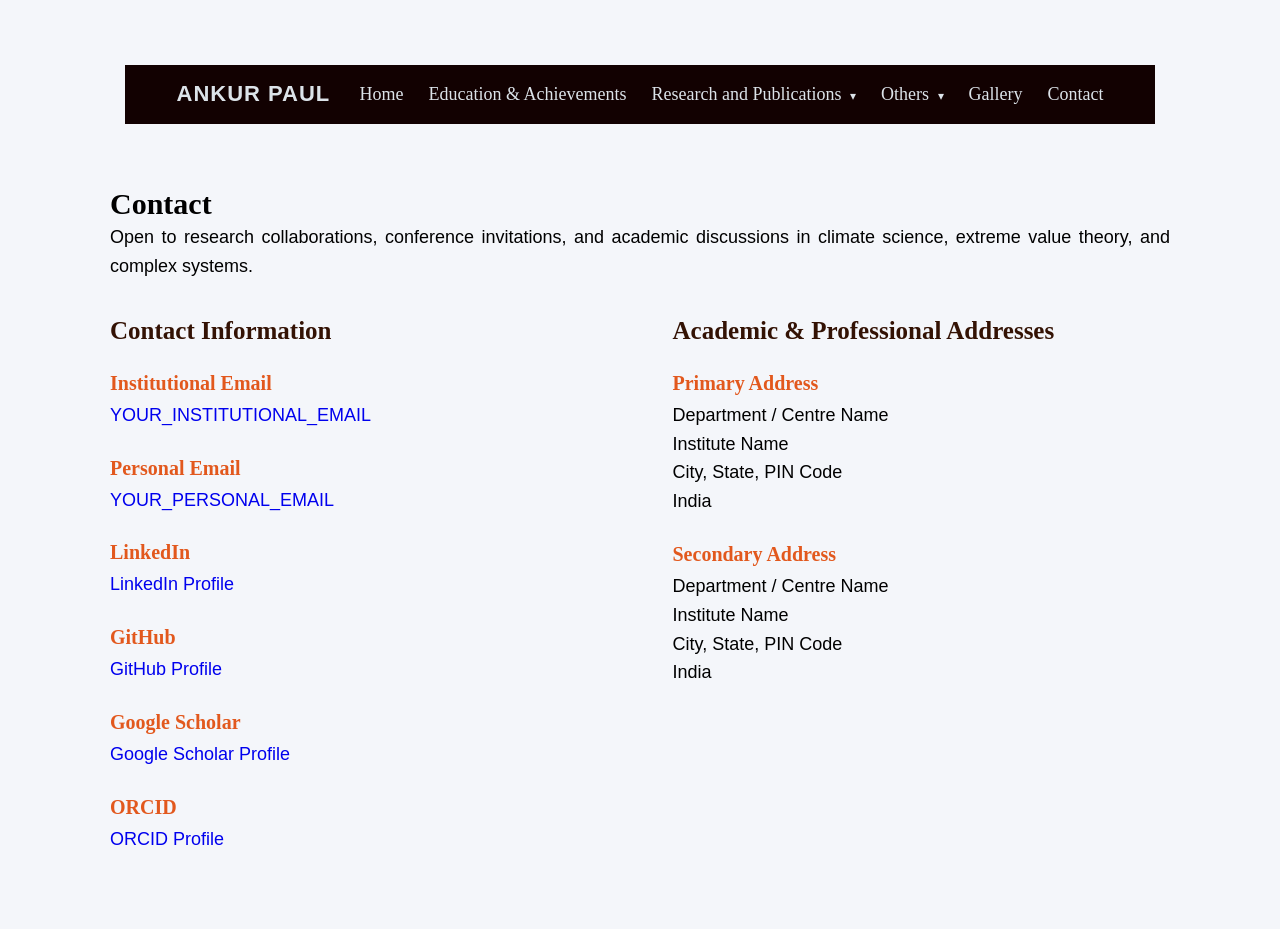
==== contact.html @ b31936fc "Create contact.html" ====
<!DOCTYPE html>
<html lang="en">

<head>
<meta charset="UTF-8">
<meta name="viewport" content="width=device-width, initial-scale=1.0">

<title>Contact | Ankur Paul</title>

<link rel="stylesheet" href="style.css">

<style>

/* CONTACT PAGE */

.contact-container {
    max-width: 1100px;
    margin: 30px auto;
    padding: 20px;
}

.contact-intro {
    margin-bottom: 35px;
    text-align: justify;
}

.contact-grid {
    display: grid;
    grid-template-columns: 1fr 1fr;
    gap: 65px;
    align-items: start;
}

.contact-section h2 {
    margin-bottom: 22px;
    font-weight: bold;
}

.contact-item {
    margin-bottom: 25px;
}

.contact-item h3 {
    margin-bottom: 5px;
    font-weight: bold;
}

.contact-item p {
    margin: 0;
    overflow-wrap: anywhere;
}

.contact-item a {
    text-decoration: none;
    overflow-wrap: anywhere;
}

.contact-item a:hover {
    text-decoration: underline;
}

.contact-divider {
    margin: 25px 0;
}

@media (max-width: 700px) {
    .contact-grid {
        grid-template-columns: 1fr;
        gap: 35px;
    }

    .contact-container {
        padding: 15px;
    }
}

</style>
</head>

<body>

<!-- HEADER -->

<header>
    <div id="menu-container"></div>
</header>

<!-- CONTACT PAGE -->

<main class="contact-container">

    <h1>Contact</h1>

    <div class="contact-intro">

        <p>
            Open to research collaborations, conference invitations,
            and academic discussions in climate science, extreme value
            theory, and complex systems.
        </p>

    </div>

    <div class="contact-grid">

        <!-- LEFT COLUMN: CONTACT INFORMATION -->

        <section class="contact-section">

            <h2>Contact Information</h2>

            <div class="contact-item">
                <h3>Institutional Email</h3>
                <p>
                    <a href="mailto:YOUR_INSTITUTIONAL_EMAIL">
                        YOUR_INSTITUTIONAL_EMAIL
                    </a>
                </p>
            </div>

            <div class="contact-item">
                <h3>Personal Email</h3>
                <p>
                    <a href="mailto:YOUR_PERSONAL_EMAIL">
                        YOUR_PERSONAL_EMAIL
                    </a>
                </p>
            </div>

            <div class="contact-item">
                <h3>LinkedIn</h3>
                <p>
                    <a href="YOUR_LINKEDIN_URL" target="_blank">
                        LinkedIn Profile
                    </a>
                </p>
            </div>

            <div class="contact-item">
                <h3>GitHub</h3>
                <p>
                    <a href="https://github.com/paul-ankur" target="_blank">
                        GitHub Profile
                    </a>
                </p>
            </div>

            <div class="contact-item">
                <h3>Google Scholar</h3>
                <p>
                    <a href="YOUR_GOOGLE_SCHOLAR_URL" target="_blank">
                        Google Scholar Profile
                    </a>
                </p>
            </div>

            <div class="contact-item">
                <h3>ORCID</h3>
                <p>
                    <a href="YOUR_ORCID_URL" target="_blank">
                        ORCID Profile
                    </a>
                </p>
            </div>

        </section>

        <!-- RIGHT COLUMN: ADDRESSES -->

        <section class="contact-section">

            <h2>Academic & Professional Addresses</h2>

            <div class="contact-item">

                <h3>Primary Address</h3>

                <p>
                    Department / Centre Name<br>
                    Institute Name<br>
                    City, State, PIN Code<br>
                    India
                </p>

            </div>

            <div class="contact-item">

                <h3>Secondary Address</h3>

                <p>
                    Department / Centre Name<br>
                    Institute Name<br>
                    City, State, PIN Code<br>
                    India
                </p>

            </div>

        </section>

    </div>

</main>

<!-- MENU SCRIPT -->

<script src="menu.js"></script>

</body>
</html>
---- style.css ----
/* =========================================
   ANKUR PAUL - ACADEMIC WEBSITE
   GLOBAL STYLESHEET
   ========================================= */

/* COLOR SCHEME */

:root {
    --body-bg: #f4f6fa;
    --body-text: #000000;

    --heading: #14243a;
    --secondary-text: #536579;

    --header-bg: #120101;
    --header-text: #dce3e9;

    --footer-bg: #120101;
    --footer-text: #9ba9b8;

    --accent: #ffd300;

    --border: #cbd4df;
    --button-border: #536579;

    --font-main: "Times New Roman", serif;
    --font-content: -apple-system, BlinkMacSystemFont,
                    "Segoe UI", Roboto, Helvetica, Arial, sans-serif;
}

/* GLOBAL RESET */

* {
    margin: 0;
    padding: 0;
    box-sizing: border-box;
}

html {
    scroll-behavior: smooth;
}

body {
    background: var(--body-bg);
    color: var(--body-text);
    font-family: var(--font-main);
    line-height: 1.3;
}

/* =========================================
   NAVIGATION HEADER
   ========================================= */

nav {
    background: var(--header-bg);
    padding: 15px 5%;
    display: flex;
    justify-content: space-between;
    align-items: center;
    flex-wrap: wrap;
    gap: 15px;
}

/* WEBSITE NAME */

.site-name {
    color: var(--header-text);
    font-family: "Arial Black", Arial, sans-serif;
    font-size: 22px;
    font-weight: bold;
    letter-spacing: 1px;
    text-decoration: none;
    transition: color 0.3s ease;
}

.site-name:hover {
    color: var(--accent);
}

/* NAVIGATION LINKS */

.nav-links {
    display: flex;
    flex-wrap: wrap;
    align-items: center;
    gap: 25px;
    list-style: none;
}

.nav-links li {
    position: relative;
}

.nav-links a {
    color: var(--header-text);
    text-decoration: none;
    font-family: var(--font-main);
    font-size: 18px;
    position: relative;
    padding-bottom: 5px;
    transition: color 0.3s ease;
}

/* CENTER-OUTWARD UNDERLINE */

.nav-links > li > a::after {
    content: "";
    position: absolute;
    width: 0;
    height: 2px;
    background: var(--header-text);
    left: 50%;
    bottom: 0;
    transform: translateX(-50%);
    transition: width 0.3s ease;
}

.nav-links > li > a:hover {
    color: var(--accent);
}

.nav-links > li > a:hover::after {
    width: 100%;
}

/* =========================================
   DROPDOWN MENU
   ========================================= */

.dropdown-menu {
    display: none;
    position: absolute;
    top: 100%;
    left: 0;
    min-width: 220px;
    background: var(--header-bg);
    list-style: none;
    padding: 8px 0;
    z-index: 1000;
    border-top: 2px solid var(--accent);
    box-shadow: 0 6px 15px rgba(0, 0, 0, 0.2);
}

.dropdown-menu li {
    width: 100%;
}

.dropdown-menu a {
    display: block;
    padding: 9px 18px;
    font-size: 16px;
    white-space: nowrap;
    color: var(--header-text);
}

/* DROPDOWN HOVER */

.dropdown-menu a:hover {
    color: var(--accent);
    background: rgba(255, 255, 255, 0.06);
}

/* NO UNDERLINE ANIMATION ON DROPDOWN ITEMS */

.dropdown-menu a::after {
    display: none;
}

/* DESKTOP DROPDOWN */

@media (min-width: 851px) {

    .dropdown:hover > .dropdown-menu,
    .dropdown:focus-within > .dropdown-menu {
        display: block;
    }

}

/* DROPDOWN ARROW */

.dropdown > a .arrow {
    display: inline-block;
    font-size: 12px;
    margin-left: 4px;
    transition: transform 0.3s ease;
}

@media (min-width: 851px) {

    .dropdown:hover > a .arrow {
        transform: rotate(180deg);
    }

}

/* =========================================
   PAGE CONTAINER
   ========================================= */

.container {
    max-width: 1100px;
    margin: auto;
    padding: 75px 35px 70px;
    font-family: var(--font-content);
}

main {
    max-width: 1100px;
    margin: auto;
    padding: 0 35px 70px;
    font-family: var(--font-content);
}

/* PAGE HEADER */

header {
    max-width: 1100px;
    margin: 65px auto 40px;
    padding: 0 35px;
    font-family: var(--font-content);
}

/* =========================================
   GENERAL HEADING SETTINGS
   ========================================= */

h1{
    font-family: "Times New Roman", serif;
    font-size: 30px;
    font-weight: 900;
    color: #000000;
}

h2{
    font-family: "Times New Roman", serif;
    font-size: 25px;
    font-weight: 900;
    color: #331204;
}

h3 {
    font-family: "Times New Roman", serif;
    font-size: 20px;
    font-weight: 900;
    color: #E2581D;
}


/* =========================================
   GENERAL TEXT
   ========================================= */

p {
    color: var(--body-text);
}

p, li {
    font-size: 18px;
    line-height: 1.6;
    text-align: justify;
    text-justify: inter-word;
}

.institution {
    font-size: 16px;
    line-height: 1.5;
    color: #331204;
   margin-bottom: 8px;
}


/* =========================================
   LINKS
   ========================================= */

a {
    transition: color 0.3s ease;
}

/* =========================================
   BUTTONS
   ========================================= */

.cv-button {
    font-family: "Arial Black", Arial, sans-serif;
    font-weight: 900;
    font-size: 16px;
    border: 1px solid var(--button-border);
    color: var(--body-text);
    text-decoration: none;
    transition: 0.3s ease;
}

.cv-button:hover {
    background: var(--button-border);
    color: #ffffff;
}

/* =========================================
   SOCIAL LINKS
   ========================================= */

.social-link {
    border: 1px solid var(--button-border);
    background: transparent;
    transition: background 0.3s ease,
                border-color 0.3s ease;
}

.social-link img {
    width: 22px;
    height: 22px;
    object-fit: contain;
    transition: filter 0.3s ease,
                transform 0.3s ease;
}

.social-link:hover {
    background: var(--header-text);
    border-color: var(--header-text);
}

.social-link:hover img {
    filter: brightness(0) invert(0);
    transform: translateY(-2px);
}

/* =========================================
   SECTION DIVIDERS
   ========================================= */

hr {
    border: none;
    border-top: 1px solid var(--border);
    margin: 30px 0;
}

/* =========================================
   IMAGES
   ========================================= */

img {
    max-width: 100%;
}

/* =========================================
   FOOTER
   ========================================= */

footer {
    background: var(--footer-bg);
    text-align: center;
    padding: 15px;
    color: var(--footer-text);
    font-family: var(--font-main);
    font-size: 15px;
    margin-top: 30px;
}

/* =========================================
   RESPONSIVE DESIGN - TABLETS
   ========================================= */

@media (max-width: 850px) {

    nav {
        flex-direction: column;
        align-items: center;
    }

    .nav-links {
        justify-content: center;
    }

    .dropdown-menu {
        display: none;
        position: static;
        width: 100%;
        min-width: 190px;
        box-shadow: none;
        border-top: 1px solid var(--accent);
    }

    .dropdown.active > .dropdown-menu {
        display: block;
    }

    .dropdown.active > a .arrow {
        transform: rotate(180deg);
    }
}

/* =========================================
   RESPONSIVE DESIGN - MOBILE
   ========================================= */

@media (max-width: 650px) {

    .container {
        padding: 45px 22px;
    }

    main {
        padding: 0 22px 50px;
    }

    header {
        padding: 0 22px;
        margin-top: 45px;
    }

    h1,
    .profile-details h1 {
        font-size: 25px;
    }

    .about {
        font-size: 17px;
        text-align: justify;
    }

    .nav-links {
        gap: 15px;
    }

    .nav-links a {
        font-size: 16px;
    }
}


/* =========================================
   UNIVERSAL BOX DESIGN
   ========================================= */

.box {
    background: #ffffff;
    padding: 25px;
    border: 1px solid var(--border);
    border-left: 4px solid transparent;
    border-radius: 8px;
    transition: border-left-color 0.3s ease,
                transform 0.3s ease,
                box-shadow 0.3s ease;
}

/* BOX HOVER EFFECT */

.box:hover {
    border-left: 4px solid #331204;
    transform: translateX(6px);
    box-shadow: 0 4px 12px rgba(51, 18, 4, 0.08);
}

p2 {
    font-size: 15px;
    line-height: 1.6;
    text-align: justify;
    text-justify: inter-word;
}
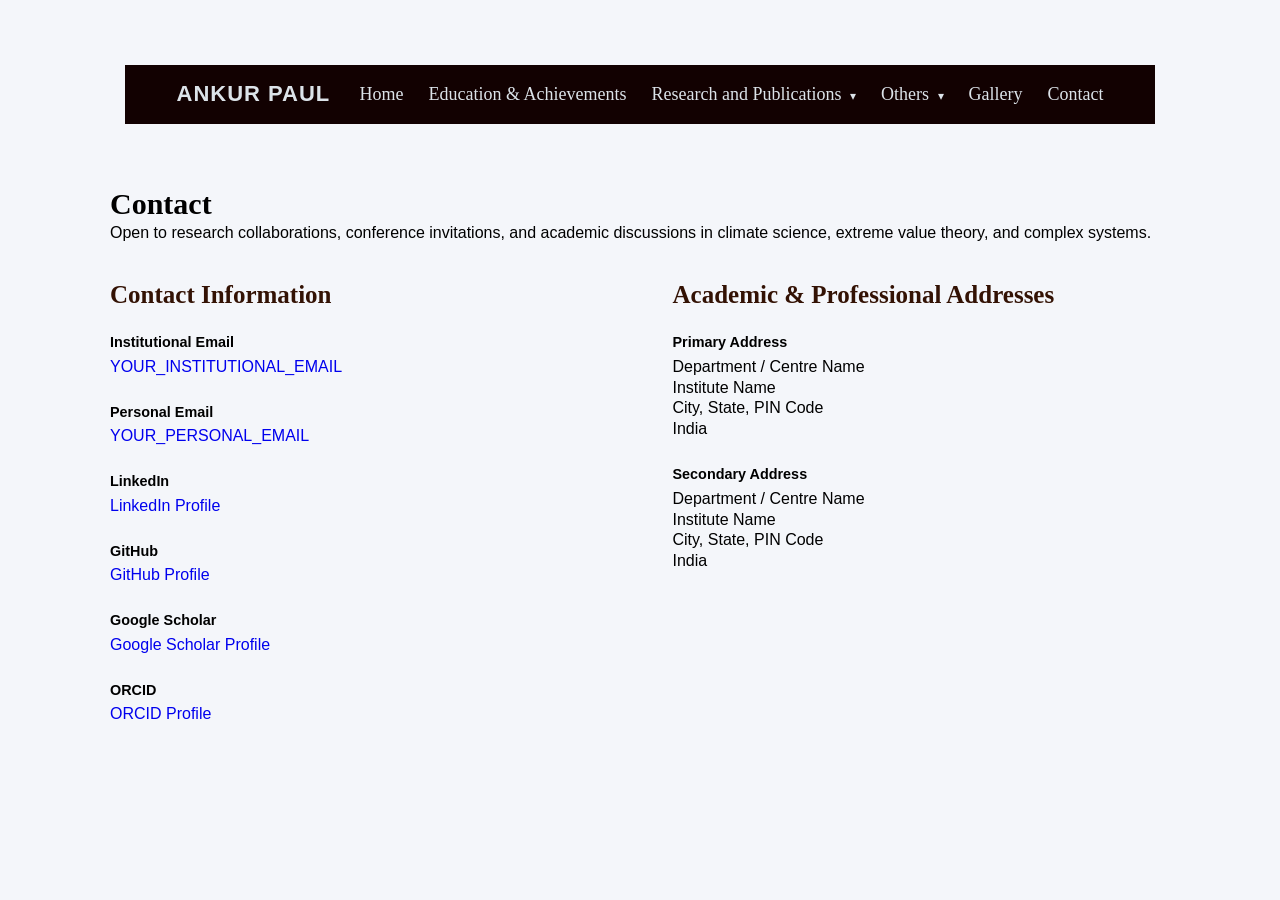
==== commit 88c87b14: "Update contact.html" ====
--- a/contact.html
+++ b/contact.html
@@ -41,12 +41,14 @@
     margin-bottom: 25px;
 }
 
-.contact-item h3 {
+.contact-item-title {
+    font-size: 0.9em;
+    font-weight: bold;
     margin-bottom: 5px;
-    font-weight: bold;
 }
 
-.contact-item p {
+.contact-item p1 {
+    display: block;
     margin: 0;
     overflow-wrap: anywhere;
 }
@@ -58,10 +60,6 @@
 
 .contact-item a:hover {
     text-decoration: underline;
-}
-
-.contact-divider {
-    margin: 25px 0;
 }
 
 @media (max-width: 700px) {
@@ -80,122 +78,110 @@
 
 <body>
 
-<!-- HEADER -->
-
 <header>
     <div id="menu-container"></div>
 </header>
-
-<!-- CONTACT PAGE -->
 
 <main class="contact-container">
 
     <h1>Contact</h1>
 
     <div class="contact-intro">
-
-        <p>
+        <p1>
             Open to research collaborations, conference invitations,
             and academic discussions in climate science, extreme value
             theory, and complex systems.
-        </p>
-
+        </p1>
     </div>
 
     <div class="contact-grid">
 
-        <!-- LEFT COLUMN: CONTACT INFORMATION -->
+        <!-- LEFT COLUMN -->
 
         <section class="contact-section">
 
             <h2>Contact Information</h2>
 
             <div class="contact-item">
-                <h3>Institutional Email</h3>
-                <p>
+                <div class="contact-item-title">Institutional Email</div>
+                <p1>
                     <a href="mailto:YOUR_INSTITUTIONAL_EMAIL">
                         YOUR_INSTITUTIONAL_EMAIL
                     </a>
-                </p>
+                </p1>
             </div>
 
             <div class="contact-item">
-                <h3>Personal Email</h3>
-                <p>
+                <div class="contact-item-title">Personal Email</div>
+                <p1>
                     <a href="mailto:YOUR_PERSONAL_EMAIL">
                         YOUR_PERSONAL_EMAIL
                     </a>
-                </p>
+                </p1>
             </div>
 
             <div class="contact-item">
-                <h3>LinkedIn</h3>
-                <p>
+                <div class="contact-item-title">LinkedIn</div>
+                <p1>
                     <a href="YOUR_LINKEDIN_URL" target="_blank">
                         LinkedIn Profile
                     </a>
-                </p>
+                </p1>
             </div>
 
             <div class="contact-item">
-                <h3>GitHub</h3>
-                <p>
+                <div class="contact-item-title">GitHub</div>
+                <p1>
                     <a href="https://github.com/paul-ankur" target="_blank">
                         GitHub Profile
                     </a>
-                </p>
+                </p1>
             </div>
 
             <div class="contact-item">
-                <h3>Google Scholar</h3>
-                <p>
+                <div class="contact-item-title">Google Scholar</div>
+                <p1>
                     <a href="YOUR_GOOGLE_SCHOLAR_URL" target="_blank">
                         Google Scholar Profile
                     </a>
-                </p>
+                </p1>
             </div>
 
             <div class="contact-item">
-                <h3>ORCID</h3>
-                <p>
+                <div class="contact-item-title">ORCID</div>
+                <p1>
                     <a href="YOUR_ORCID_URL" target="_blank">
                         ORCID Profile
                     </a>
-                </p>
+                </p1>
             </div>
 
         </section>
 
-        <!-- RIGHT COLUMN: ADDRESSES -->
+        <!-- RIGHT COLUMN -->
 
         <section class="contact-section">
 
             <h2>Academic & Professional Addresses</h2>
 
             <div class="contact-item">
-
-                <h3>Primary Address</h3>
-
-                <p>
+                <div class="contact-item-title">Primary Address</div>
+                <p1>
                     Department / Centre Name<br>
                     Institute Name<br>
                     City, State, PIN Code<br>
                     India
-                </p>
-
+                </p1>
             </div>
 
             <div class="contact-item">
-
-                <h3>Secondary Address</h3>
-
-                <p>
+                <div class="contact-item-title">Secondary Address</div>
+                <p1>
                     Department / Centre Name<br>
                     Institute Name<br>
                     City, State, PIN Code<br>
                     India
-                </p>
-
+                </p1>
             </div>
 
         </section>
@@ -204,8 +190,6 @@
 
 </main>
 
-<!-- MENU SCRIPT -->
-
 <script src="menu.js"></script>
 
 </body>
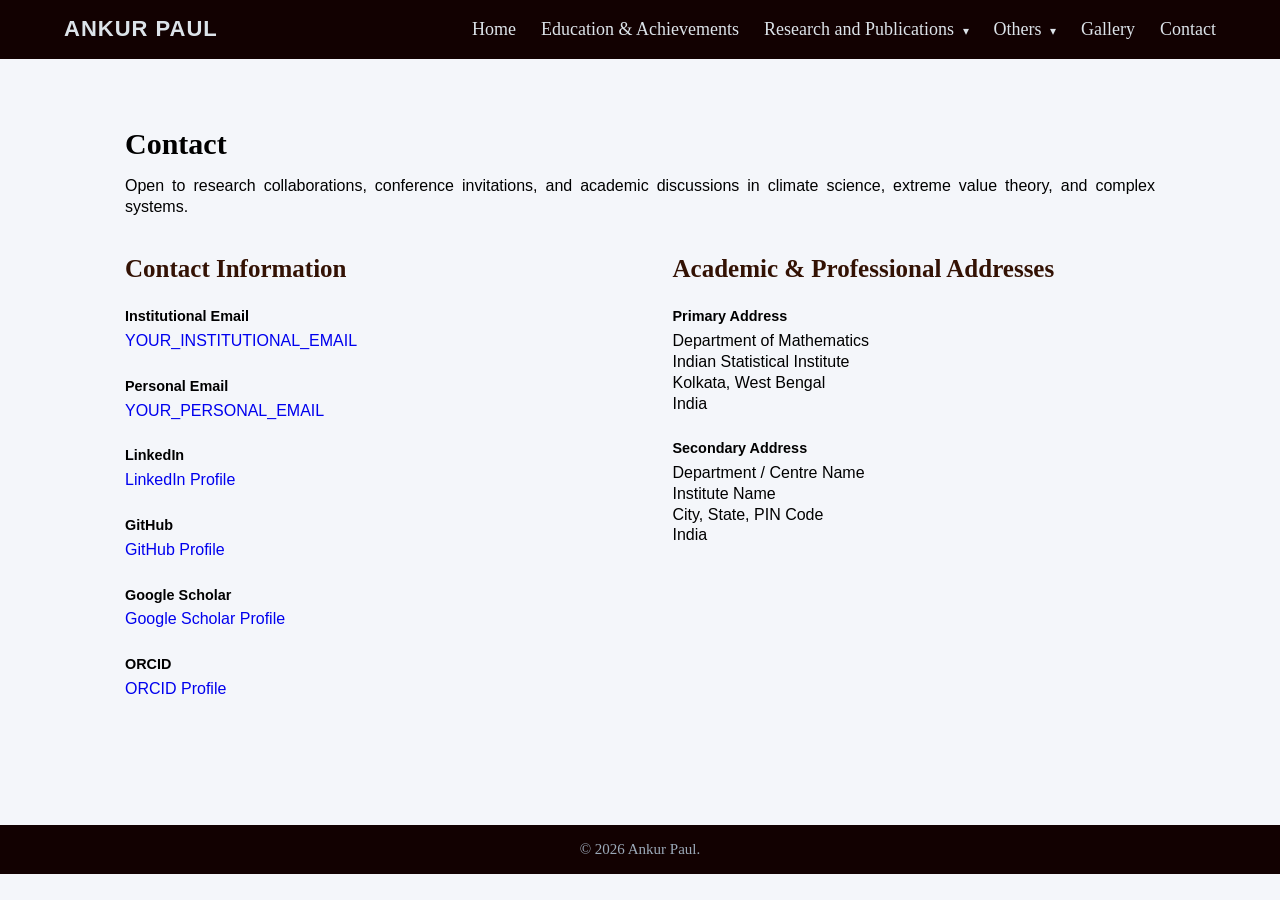
==== commit badf1c06: "Update contact.html" ====
--- a/contact.html
+++ b/contact.html
@@ -14,10 +14,8 @@
 
 /* CONTACT PAGE */
 
-.contact-container {
-    max-width: 1100px;
-    margin: 30px auto;
-    padding: 20px;
+main {
+    margin-top: -0.7cm;
 }
 
 .contact-intro {
@@ -63,14 +61,12 @@
 }
 
 @media (max-width: 700px) {
+
     .contact-grid {
         grid-template-columns: 1fr;
         gap: 35px;
     }
 
-    .contact-container {
-        padding: 15px;
-    }
 }
 
 </style>
@@ -78,13 +74,19 @@
 
 <body>
 
+<!-- AUTOMATIC NAVIGATION -->
+
+<div id="menu-container"></div>
+
+<!-- PAGE HEADER -->
+
 <header>
-    <div id="menu-container"></div>
+    <h1>Contact</h1>
 </header>
 
-<main class="contact-container">
-
-    <h1>Contact</h1>
+<!-- MAIN CONTENT -->
+
+<main>
 
     <div class="contact-intro">
         <p1>
@@ -165,23 +167,29 @@
             <h2>Academic & Professional Addresses</h2>
 
             <div class="contact-item">
+
                 <div class="contact-item-title">Primary Address</div>
+
+                <p1>
+                    Department of Mathematics<br>
+                    Indian Statistical Institute<br>
+                    Kolkata, West Bengal<br>
+                    India
+                </p1>
+
+            </div>
+
+            <div class="contact-item">
+
+                <div class="contact-item-title">Secondary Address</div>
+
                 <p1>
                     Department / Centre Name<br>
                     Institute Name<br>
                     City, State, PIN Code<br>
                     India
                 </p1>
-            </div>
-
-            <div class="contact-item">
-                <div class="contact-item-title">Secondary Address</div>
-                <p1>
-                    Department / Centre Name<br>
-                    Institute Name<br>
-                    City, State, PIN Code<br>
-                    India
-                </p1>
+
             </div>
 
         </section>
@@ -189,6 +197,14 @@
     </div>
 
 </main>
+
+<!-- FOOTER -->
+
+<footer>
+    © 2026 Ankur Paul.
+</footer>
+
+<!-- AUTOMATIC MENU SCRIPT -->
 
 <script src="menu.js"></script>
 
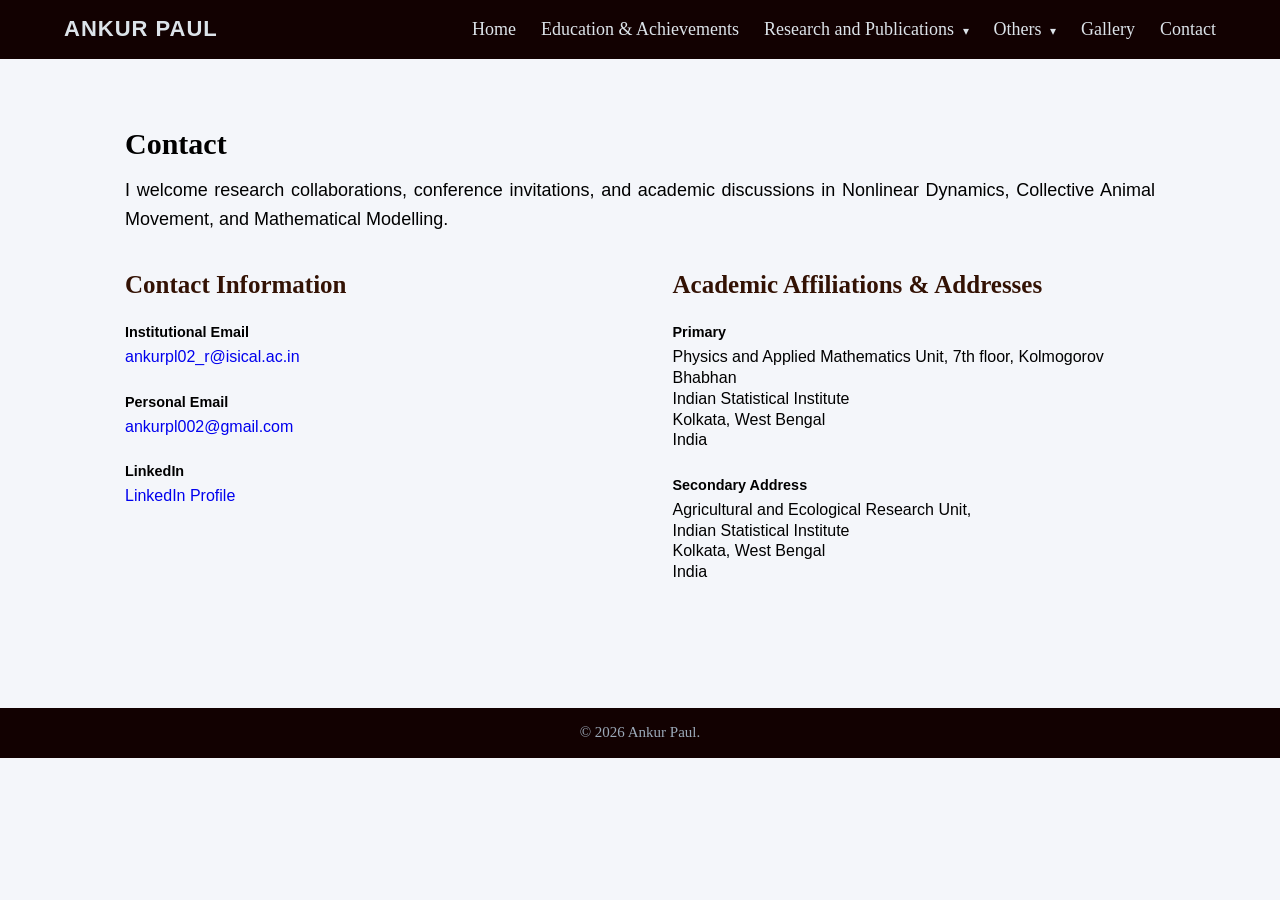
==== commit b6a77291: "Update contact.html" ====
--- a/contact.html
+++ b/contact.html
@@ -89,11 +89,9 @@
 <main>
 
     <div class="contact-intro">
-        <p1>
-            Open to research collaborations, conference invitations,
-            and academic discussions in climate science, extreme value
-            theory, and complex systems.
-        </p1>
+        <p>
+            I welcome research collaborations, conference invitations, and academic discussions in Nonlinear Dynamics, Collective Animal Movement, and Mathematical Modelling.
+        </p>
     </div>
 
     <div class="contact-grid">
@@ -108,7 +106,7 @@
                 <div class="contact-item-title">Institutional Email</div>
                 <p1>
                     <a href="mailto:YOUR_INSTITUTIONAL_EMAIL">
-                        YOUR_INSTITUTIONAL_EMAIL
+                        ankurpl02_r@isical.ac.in
                     </a>
                 </p1>
             </div>
@@ -117,7 +115,7 @@
                 <div class="contact-item-title">Personal Email</div>
                 <p1>
                     <a href="mailto:YOUR_PERSONAL_EMAIL">
-                        YOUR_PERSONAL_EMAIL
+                        ankurpl002@gmail.com
                     </a>
                 </p1>
             </div>
@@ -125,53 +123,25 @@
             <div class="contact-item">
                 <div class="contact-item-title">LinkedIn</div>
                 <p1>
-                    <a href="YOUR_LINKEDIN_URL" target="_blank">
+                    <a href="www.linkedin.com/in/ankur-paul-2002ap" target="_blank">
                         LinkedIn Profile
                     </a>
                 </p1>
             </div>
-
-            <div class="contact-item">
-                <div class="contact-item-title">GitHub</div>
-                <p1>
-                    <a href="https://github.com/paul-ankur" target="_blank">
-                        GitHub Profile
-                    </a>
-                </p1>
-            </div>
-
-            <div class="contact-item">
-                <div class="contact-item-title">Google Scholar</div>
-                <p1>
-                    <a href="YOUR_GOOGLE_SCHOLAR_URL" target="_blank">
-                        Google Scholar Profile
-                    </a>
-                </p1>
-            </div>
-
-            <div class="contact-item">
-                <div class="contact-item-title">ORCID</div>
-                <p1>
-                    <a href="YOUR_ORCID_URL" target="_blank">
-                        ORCID Profile
-                    </a>
-                </p1>
-            </div>
-
         </section>
 
         <!-- RIGHT COLUMN -->
 
         <section class="contact-section">
 
-            <h2>Academic & Professional Addresses</h2>
+            <h2>Academic Affiliations & Addresses</h2>
 
             <div class="contact-item">
 
-                <div class="contact-item-title">Primary Address</div>
+                <div class="contact-item-title">Primary</div>
 
                 <p1>
-                    Department of Mathematics<br>
+                    Physics and Applied Mathematics Unit, 7th floor, Kolmogorov Bhabhan<br>
                     Indian Statistical Institute<br>
                     Kolkata, West Bengal<br>
                     India
@@ -184,9 +154,9 @@
                 <div class="contact-item-title">Secondary Address</div>
 
                 <p1>
-                    Department / Centre Name<br>
-                    Institute Name<br>
-                    City, State, PIN Code<br>
+                    Agricultural and Ecological Research Unit,<br>
+                    Indian Statistical Institute<br>
+                    Kolkata, West Bengal<br>
                     India
                 </p1>
 
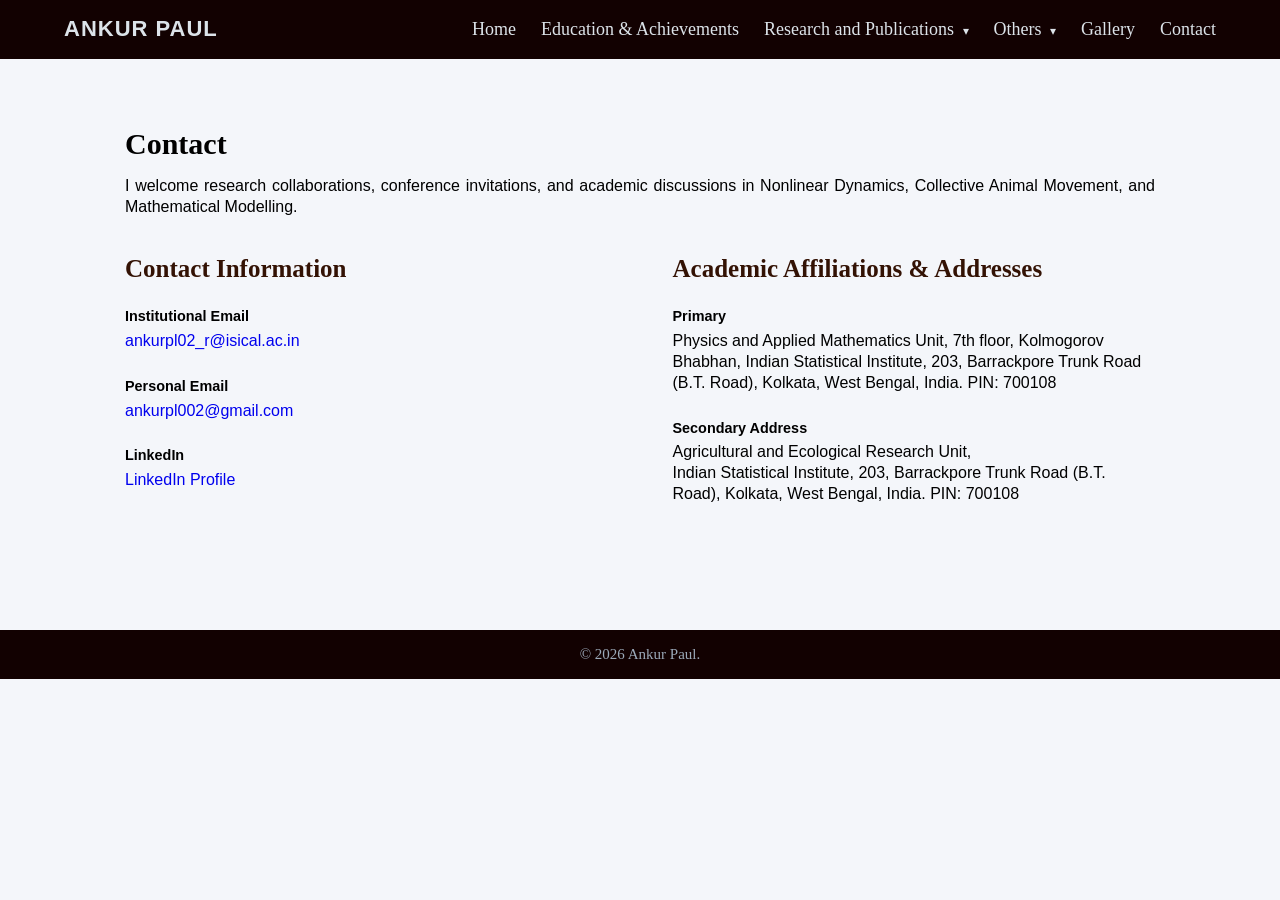
==== commit e1b25ad6: "Update contact.html" ====
--- a/contact.html
+++ b/contact.html
@@ -89,9 +89,9 @@
 <main>
 
     <div class="contact-intro">
-        <p>
+        <p1>
             I welcome research collaborations, conference invitations, and academic discussions in Nonlinear Dynamics, Collective Animal Movement, and Mathematical Modelling.
-        </p>
+        </p1>
     </div>
 
     <div class="contact-grid">
@@ -141,10 +141,10 @@
                 <div class="contact-item-title">Primary</div>
 
                 <p1>
-                    Physics and Applied Mathematics Unit, 7th floor, Kolmogorov Bhabhan<br>
-                    Indian Statistical Institute<br>
-                    Kolkata, West Bengal<br>
-                    India
+                    Physics and Applied Mathematics Unit, 7th floor, Kolmogorov Bhabhan,
+                    Indian Statistical Institute,  203, Barrackpore Trunk Road (B.T. Road),
+                    Kolkata, West Bengal,
+                    India. PIN: 700108
                 </p1>
 
             </div>
@@ -155,9 +155,9 @@
 
                 <p1>
                     Agricultural and Ecological Research Unit,<br>
-                    Indian Statistical Institute<br>
-                    Kolkata, West Bengal<br>
-                    India
+                    Indian Statistical Institute,  203, Barrackpore Trunk Road (B.T. Road),
+                    Kolkata, West Bengal,
+                    India. PIN: 700108
                 </p1>
 
             </div>
